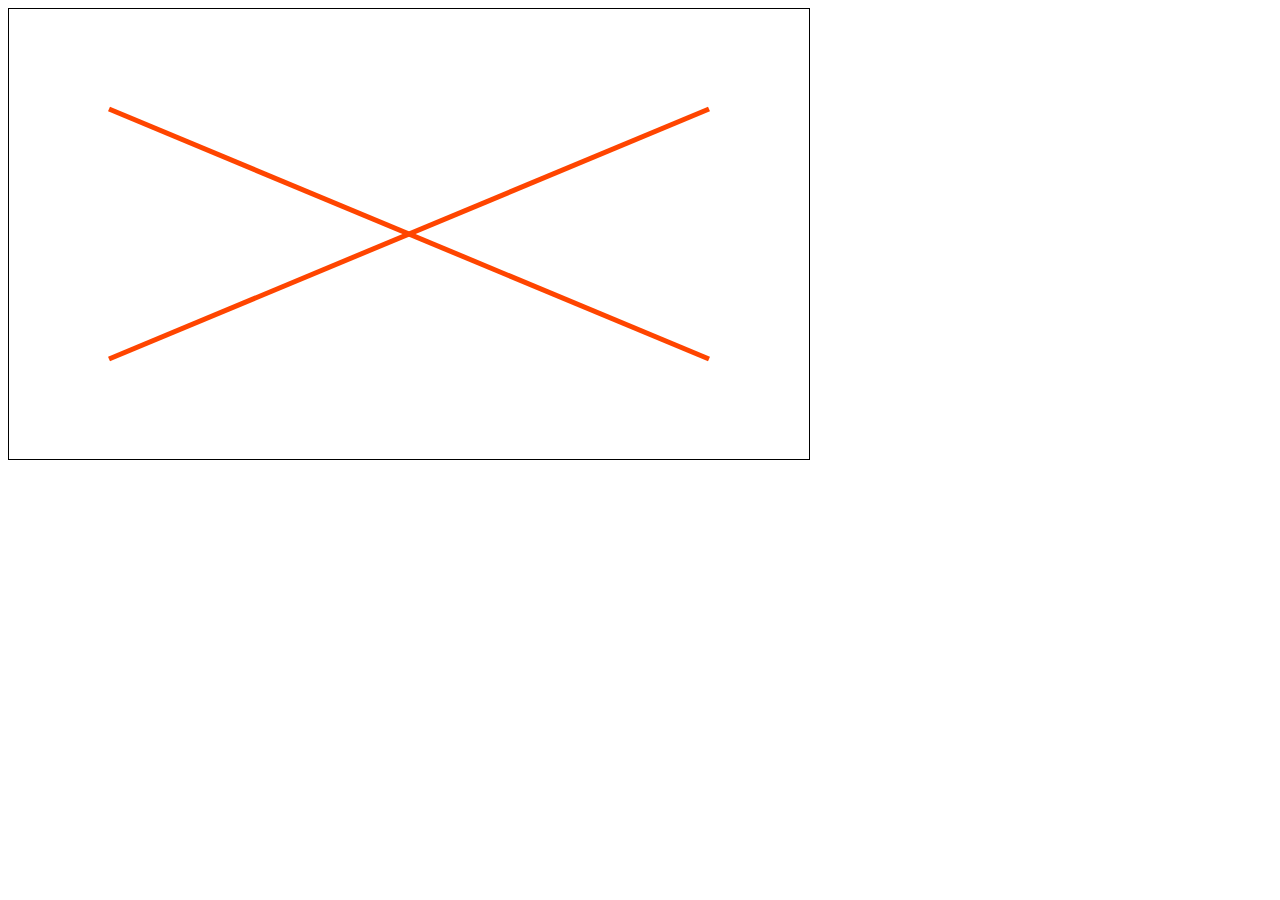
==== svg/svg.html @ 04cd8412 "initial commit" ====
<!DOCTYPE html>
<html lang="en">
<head>
  <meta charset="UTF-8">
  <meta name="viewport" content="width=device-width, initial-scale=1.0">
  <meta http-equiv="X-UA-Compatible" content="ie=edge">
  <link rel="stylesheet" href="svg.css">
  <title>SVG</title>
</head>
<body>

  <svg version="1.1" baseProfile="full" xmlns="http://www.w3.org/2000/svg">
  
    <g stroke="orangered" stroke-width="5px">
      <line x1="100" y1="100" x2="700" y2="350" />
      <line x1="700" y1="100" x2="100" y2="350" />
    </g>

  </svg>
  
</body>
</html>
---- svg/svg.css ----
svg {
  border: 1px solid black;
  width: 800px;
  height: 450px;
}
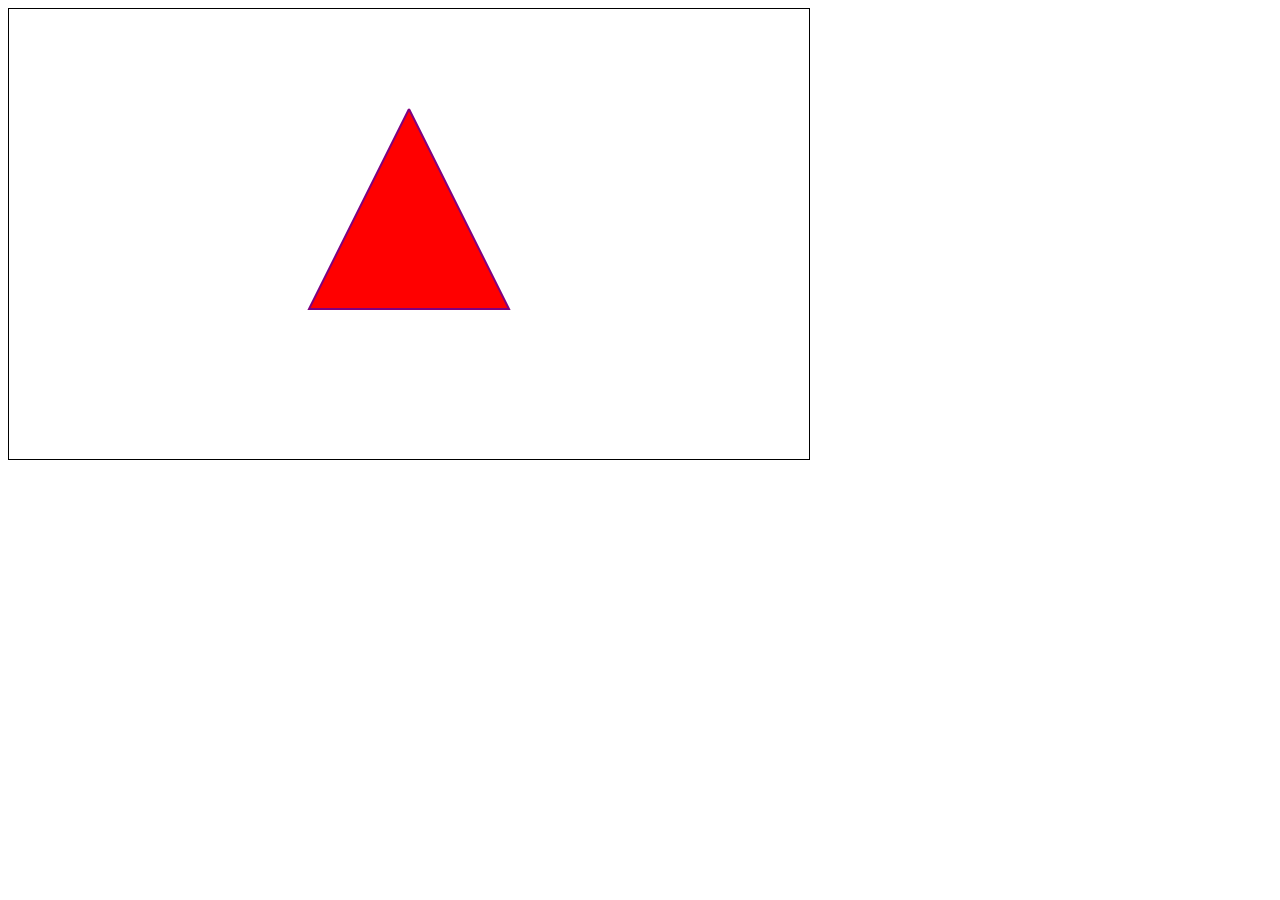
==== commit 6af1286c: "new svg elements" ====
--- a/svg/svg.html
+++ b/svg/svg.html
@@ -9,13 +9,35 @@
 </head>
 <body>
 
-  <svg version="1.1" baseProfile="full" xmlns="http://www.w3.org/2000/svg">
-  
+  <!-- <svg version="1.1" baseProfile="full" xmlns="http://www.w3.org/2000/svg"> 
     <g stroke="orangered" stroke-width="5px">
       <line x1="100" y1="100" x2="700" y2="350" />
       <line x1="700" y1="100" x2="100" y2="350" />
     </g>
+  </svg> -->
 
+  <!-- <svg version="1.1" baseProfile="full" xmlns="http://www.w3.org/2000/svg"> 
+    <rect x="100" y="100" width="400" height="200" fill="yellowgreen"
+      stroke="orangered" stroke-width="10px" />
+    <rect x="200" y="200" width="400" height="200" fill="violet"
+      stroke="green" stroke-width="10px" />
+  </svg> -->
+
+  <!-- <svg version="1.1" baseProfile="full" xmlns="http://www.w3.org/2000/svg"> 
+    <polygon stroke="black" stroke-width="10px" fill="yellow"
+      points="400,20 450,150 600,170 480,270 530,430 400,330 267,428 320,270 190,180 350,170" />
+  
+    <circle cx="400" cy="250" r="60" fill="black" />
+    <circle cx="400" cy="235" r="65" fill="yellow" />
+    <circle cx="370" cy="210" r="10" fill="black" />
+    <circle cx="430" cy="210" r="10" fill="black" />
+
+    <text x="330" y="420">Disabeld SVG star</text>
+  </svg> -->
+
+  <svg version="1.1" baseProfile="full" xmlns="http://www.w3.org/2000/svg"> 
+    <path d="M 400 100 L 500 300 L 300 300 L 400 100" fill="red" 
+      stroke-width="2px" stroke="purple" />
   </svg>
   
 </body>
